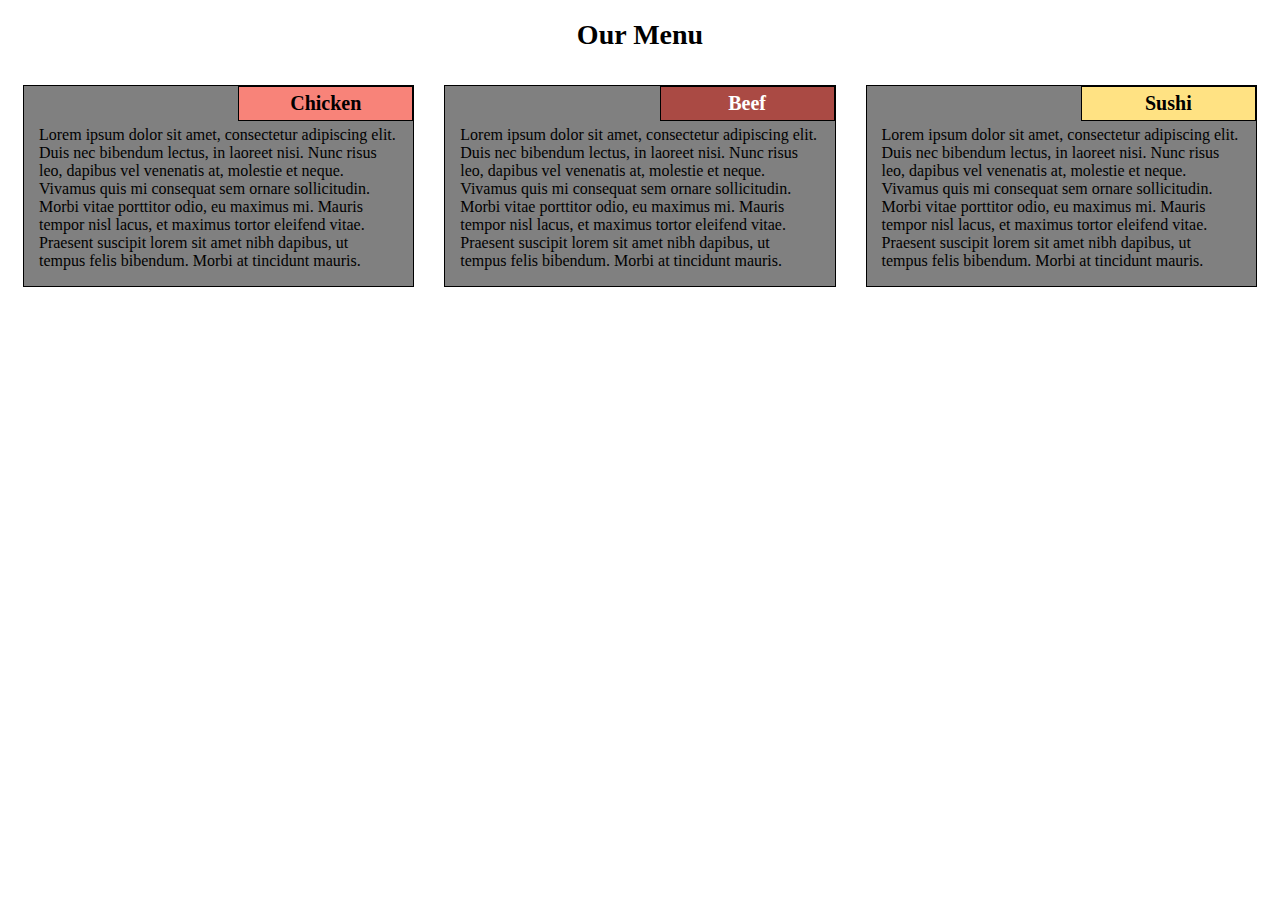
==== module2_solution/index.html @ 8eef6296 "Module 2 Assignment upload" ====
<!doctype html>
<html lang="en">
<head>
	<meta charset="utf-8">
	<title>Assignment Solution for Module 2</title>
	<link rel="stylesheet" href="css/style.css">
</head>
<body>
	<div class="row">
		
		<h1>Our Menu</h1>
		<!-- Chicken section -->
		<div class="col-lg-4 col-md-6 col-sm">
			<div class="content">
				<h2 id="chicken">Chicken</h2>
				<p>Lorem ipsum dolor sit amet, consectetur adipiscing elit. Duis nec bibendum lectus, in laoreet nisi. Nunc risus leo, dapibus vel venenatis at, molestie et neque. Vivamus quis mi consequat sem ornare sollicitudin. Morbi vitae porttitor odio, eu maximus mi. Mauris tempor nisl lacus, et maximus tortor eleifend vitae. Praesent suscipit lorem sit amet nibh dapibus, ut tempus felis bibendum. Morbi at tincidunt mauris.</p>
			</div>
		</div>
		<!-- Beef section -->
		<div class="col-lg-4 col-md-6 col-sm">
			<div class="content">
				<h2 id="beef">Beef</h2>
				<p>Lorem ipsum dolor sit amet, consectetur adipiscing elit. Duis nec bibendum lectus, in laoreet nisi. Nunc risus leo, dapibus vel venenatis at, molestie et neque. Vivamus quis mi consequat sem ornare sollicitudin. Morbi vitae porttitor odio, eu maximus mi. Mauris tempor nisl lacus, et maximus tortor eleifend vitae. Praesent suscipit lorem sit amet nibh dapibus, ut tempus felis bibendum. Morbi at tincidunt mauris.</p>
			</div>
		</div>
		<!-- Sushi section -->
		<div class="col-lg-4 col-md-12 col-sm">
			<div class="content">
				<h2 id="sushi">Sushi</h2>
				<p>Lorem ipsum dolor sit amet, consectetur adipiscing elit. Duis nec bibendum lectus, in laoreet nisi. Nunc risus leo, dapibus vel venenatis at, molestie et neque. Vivamus quis mi consequat sem ornare sollicitudin. Morbi vitae porttitor odio, eu maximus mi. Mauris tempor nisl lacus, et maximus tortor eleifend vitae. Praesent suscipit lorem sit amet nibh dapibus, ut tempus felis bibendum. Morbi at tincidunt mauris.</p>
			</div>
		</div>
	</div>
</body>
</html>
---- module2_solution/css/style.css ----
/********** Base styles **********/
* {
  box-sizing: border-box;
  font-family: Comic Sans MS;
}

h1 {
  /*margin-bottom: 15px;*/
  font-size: 1.75em;
  text-align: center;
}

h2 {
	border: 1px solid black;
	font-size: 1.25em;
	position: relative;
	padding: 5px 5px 5px 5px;
	margin: 0px -15px 5px 0px;
	float: right;
	width: 175px;
	text-align: center;
}

/* specific background colors for the section titles */
#beef {
	background-color: #AA4A44;
	color: white;
}

#chicken {
	background-color: #F88379;
}

#sushi {
	background-color: #FFE283;
}

p {
	clear: right;
}

/* Used so that margins can be applied to space out the sections without messing up framework */
.content {
  border: 1px solid black;
  margin: 10px 10px 10px 10px;
  background-color: #808080;
  padding: 0px 15px 0px 15px;
}

/* Simple Responsive Framework. */
.row {
  width: 100%;
}

/********** Large devices only **********/
@media (min-width: 992px) {
  .col-lg-1, .col-lg-2, .col-lg-3, .col-lg-4, .col-lg-5, .col-lg-6, .col-lg-7, .col-lg-8, .col-lg-9, .col-lg-10, .col-lg-11, .col-lg-12 {
    float: left;
	padding: 5px 5px 5px 5px;
  }
  .col-lg-1 {
    width: 8.33%;
  }
  .col-lg-2 {
    width: 16.66%;
  }
  .col-lg-3 {
    width: 25%;
  }
  .col-lg-4 {
    width: 33.33%;
  }
  .col-lg-5 {
    width: 41.66%;
  }
  .col-lg-6 {
    width: 50%;
  }
  .col-lg-7 {
    width: 58.33%;
  }
  .col-lg-8 {
    width: 66.66%;
  }
  .col-lg-9 {
    width: 74.99%;
  }
  .col-lg-10 {
    width: 83.33%;
  }
  .col-lg-11 {
    width: 91.66%;
  }
  .col-lg-12 {
    width: 100%;
  }
}

/********** Medium devices only **********/
@media (min-width: 768px) and (max-width: 991px) {
  .col-md-1, .col-md-2, .col-md-3, .col-md-4, .col-md-5, .col-md-6, .col-md-7, .col-md-8, .col-md-9, .col-md-10, .col-md-11, .col-md-12 {
    float: left;
	padding: 5px 5px 5px 5px;
  }
  .col-md-1 {
    width: 8.33%;
  }
  .col-md-2 {
    width: 16.66%;
  }
  .col-md-3 {
    width: 25%;
  }
  .col-md-4 {
    width: 33.33%;
  }
  .col-md-5 {
    width: 41.66%;
  }
  .col-md-6 {
    width: 50%;
  }
  .col-md-7 {
    width: 58.33%;
  }
  .col-md-8 {
    width: 66.66%;
  }
  .col-md-9 {
    width: 74.99%;
  }
  .col-md-10 {
    width: 83.33%;
  }
  .col-md-11 {
    width: 91.66%;
  }
  .col-md-12 {
    width: 100%;
  }
}

/**small devices**/
@media (max-width: 767px) {
	.col-sm {
		float: left;
		width: 100%;
		padding: 5px 5px 5px 5px;
	}
}
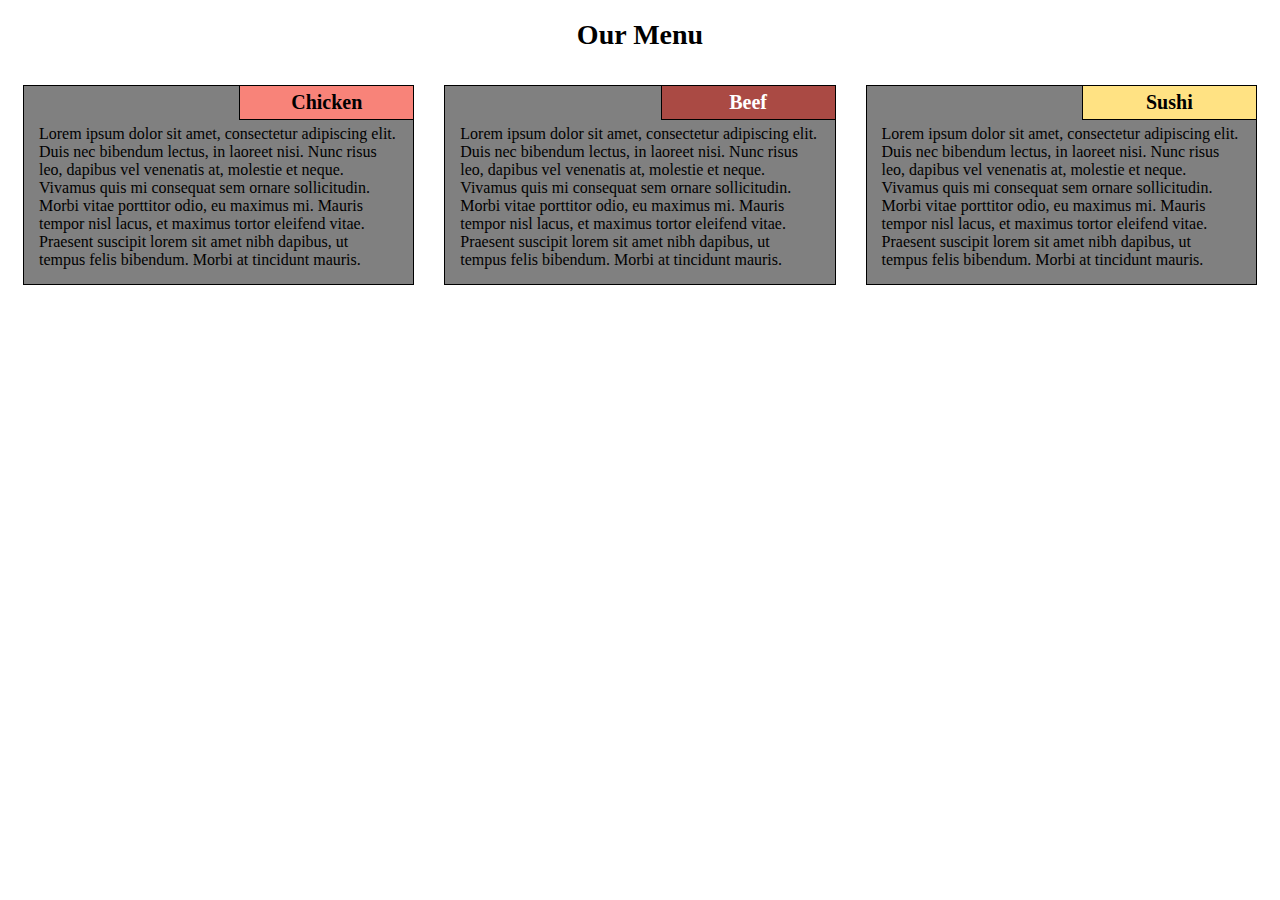
==== commit e978ff73: "added minor changes to module2_solution that fix some requirements" ====
--- a/module2_solution/index.html
+++ b/module2_solution/index.html
@@ -1,13 +1,13 @@
 <!doctype html>
 <html lang="en">
 <head>
-	<meta charset="utf-8">
+	<meta charset="utf-8"> 
+	<meta name="viewport" content="width=device-width, initial-scale=1">
 	<title>Assignment Solution for Module 2</title>
 	<link rel="stylesheet" href="css/style.css">
 </head>
 <body>
 	<div class="row">
-		
 		<h1>Our Menu</h1>
 		<!-- Chicken section -->
 		<div class="col-lg-4 col-md-6 col-sm">
--- a/module2_solution/css/style.css
+++ b/module2_solution/css/style.css
@@ -15,7 +15,7 @@
 	font-size: 1.25em;
 	position: relative;
 	padding: 5px 5px 5px 5px;
-	margin: 0px -15px 5px 0px;
+	margin: -1px -16px 5px 0px;
 	float: right;
 	width: 175px;
 	text-align: center;
@@ -45,6 +45,9 @@
   margin: 10px 10px 10px 10px;
   background-color: #808080;
   padding: 0px 15px 0px 15px;
+  height: 200px;
+  overflow-y: auto;
+  overflow-x: hidden;
 }
 
 /* Simple Responsive Framework. */
